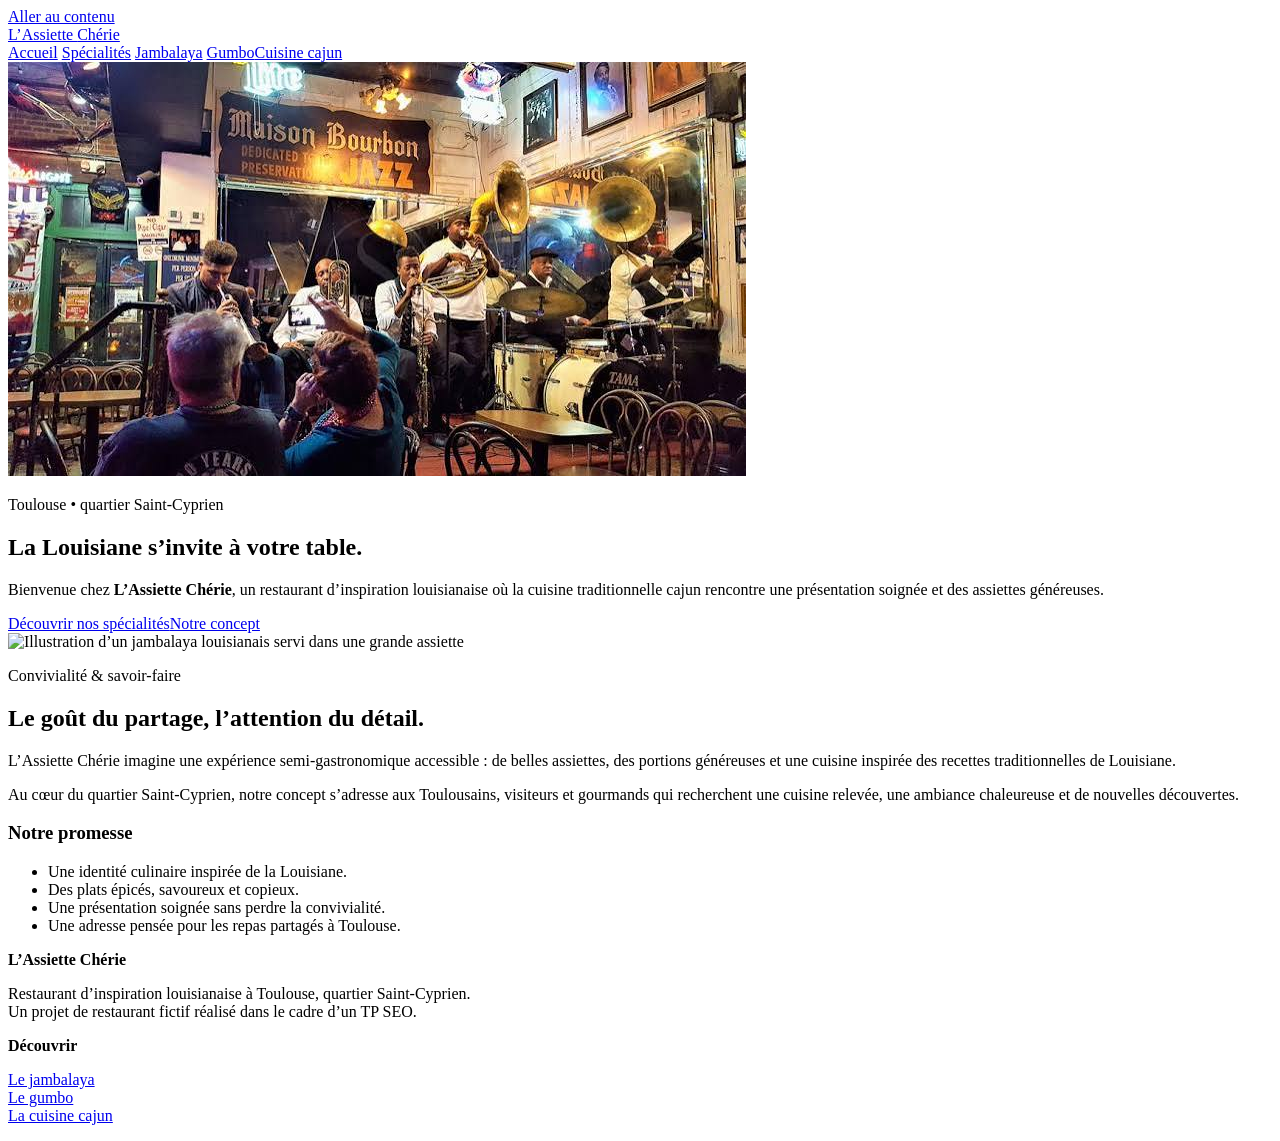
==== index.html @ 58985d6d "first commit" ====
<!doctype html>
<html lang="fr">

<head>
    <meta charset="utf-8">
    <meta name="viewport" content="width=device-width, initial-scale=1">
    <title>Accueil_Assiette_Chérie</title>
    <meta name="description"
        content="Découvrez L’Assiette Chérie, restaurant louisianais semi-gastronomique à Saint-Cyprien, Toulouse. Jambalaya, gumbo et cuisine cajun conviviale.">
    <meta name="robots" content="index, follow">
    <link rel="stylesheet" href="assets/style.css">
</head>

<body>
    <a href="#contenu" class="skip-link">Aller au contenu</a>
    <header>
        <div><a href="index.html">L’Assiette <span>Chérie</span></a>
            <nav aria-label="Navigation principale" id="nav">
                <a href="index.html">Accueil</a>
                <a href="index.html#specialites">Spécialités</a>
                <a href="jambalaya.html">Jambalaya</a>
                <a href="gumbo.html">Gumbo</a><a href="cuisine-cajun.html">Cuisine cajun</a>
            </nav>
        </div>
    </header>
    <main id="contenu">
        <section>
            <div>
                <div>
                    <img src="assets/assiette-cherie-cuisine-cajun.jpg" alt="photo des cuisine de notre restaurant">
                    <p>Toulouse • quartier Saint-Cyprien</p>
                    <h1>La Louisiane s’invite à votre table.</h1>
                    <p>Bienvenue chez <strong>L’Assiette Chérie</strong>, un restaurant d’inspiration
                        louisianaise où la cuisine traditionnelle cajun rencontre une présentation soignée et des
                        assiettes généreuses.</p><a class="btn" href="#specialites">Découvrir nos spécialités</a><a
                        href="#notre-concept">Notre concept</a>
                </div>
                <div><img src="assets/jambalaya.svg" width="900" height="650"
                        alt="Illustration d’un jambalaya louisianais servi dans une grande assiette"></div>
            </div>
        </section>
        <section>
            <div>
                <div>
                    <p>Convivialité & savoir-faire</p>
                    <h2>Le goût du partage, l’attention du détail.</h2>
                    <p>L’Assiette Chérie imagine une expérience semi-gastronomique accessible : de belles assiettes, des
                        portions généreuses et une cuisine inspirée des recettes traditionnelles de Louisiane.</p>
                    <p>Au cœur du quartier Saint-Cyprien, notre concept s’adresse aux Toulousains, visiteurs et
                        gourmands qui recherchent une cuisine relevée, une ambiance chaleureuse et de nouvelles
                        découvertes.</p>
                </div>
                <div>
                    <h3>Notre promesse</h3>
                    <ul>
                        <li>Une identité culinaire inspirée de la Louisiane.</li>
                        <li>Des plats épicés, savoureux et copieux.</li>
                        <li>Une présentation soignée sans perdre la convivialité.</li>
                        <li>Une adresse pensée pour les repas partagés à Toulouse.</li>
                    </ul>
                </div>
            </div>
        </section>
    </main>
    <footer>
        <div>
            <div><strong>L’Assiette Chérie</strong>
                <p>Restaurant d’inspiration louisianaise à Toulouse, quartier Saint-Cyprien.<br>Un projet de restaurant
                    fictif réalisé dans le cadre d’un TP SEO.</p>
            </div>
            <div><strong>Découvrir</strong>
                <p><a href="jambalaya.html">Le jambalaya</a><br><a href="gumbo.html">Le gumbo</a><br><a
                        href="cuisine-cajun.html">La cuisine cajun</a></p>
            </div>
        </div>
    </footer>
</body>

</html>
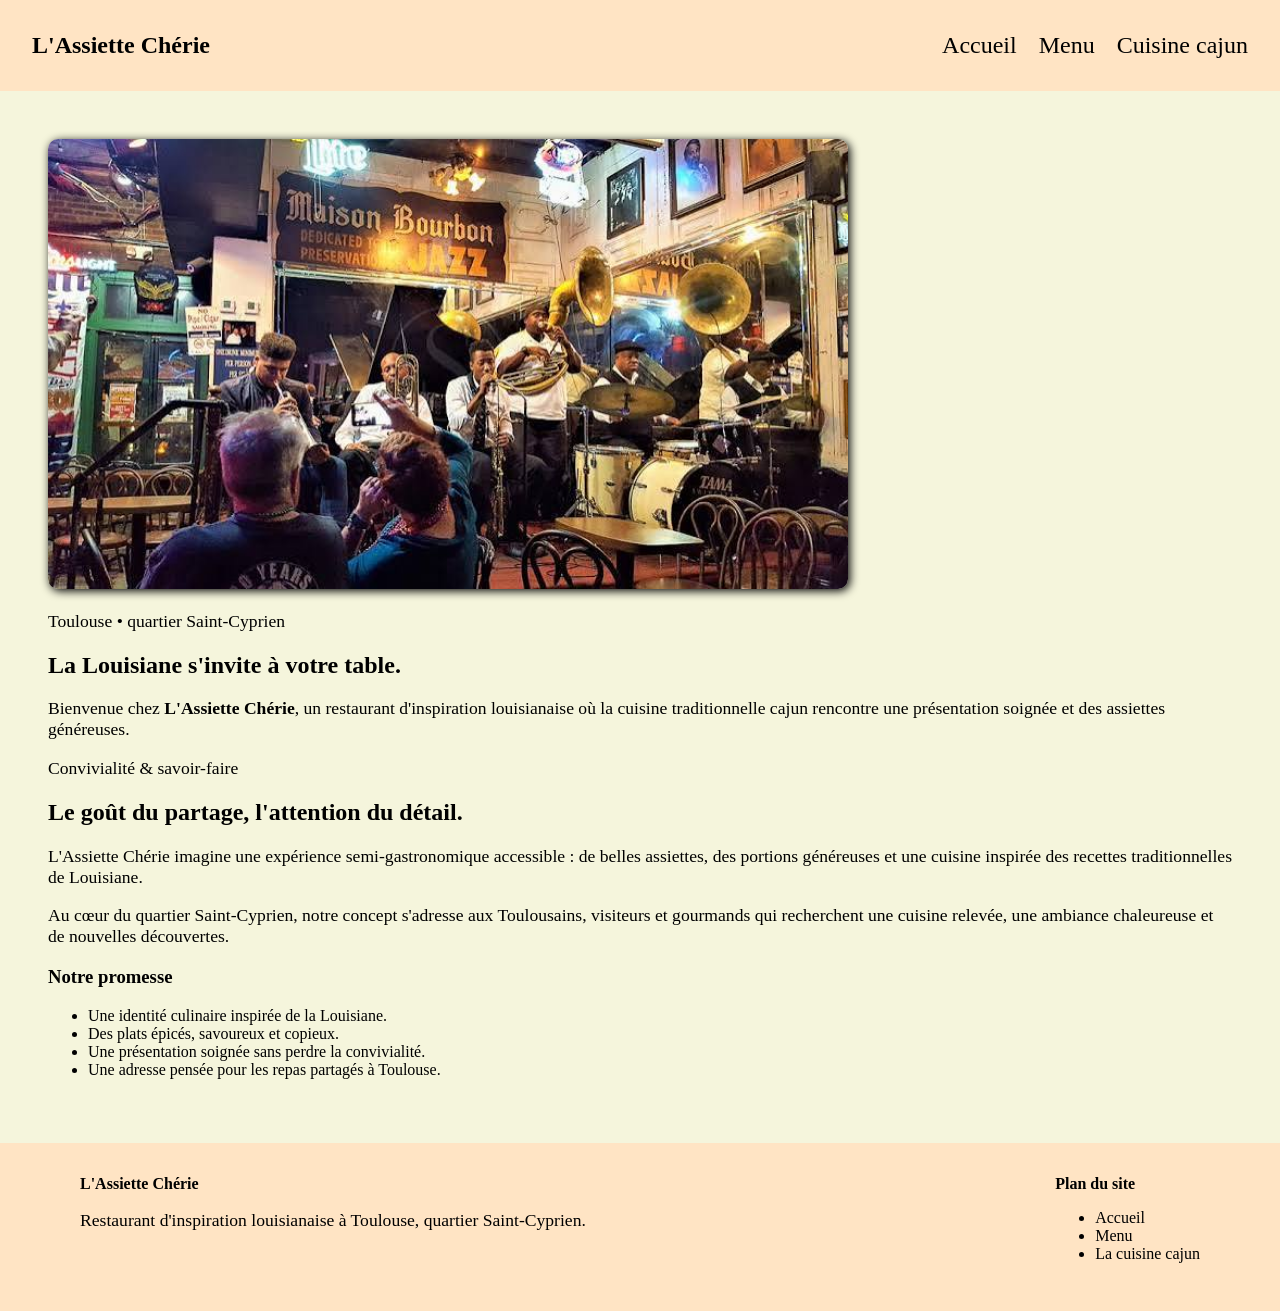
==== commit fd310813: "FEAT: code css" ====
--- a/index.html
+++ b/index.html
@@ -4,49 +4,43 @@
 <head>
     <meta charset="utf-8">
     <meta name="viewport" content="width=device-width, initial-scale=1">
-    <title>Accueil_Assiette_Chérie</title>
+    <title>Accueil - L'Assiette Chérie</title>
     <meta name="description"
-        content="Découvrez L’Assiette Chérie, restaurant louisianais semi-gastronomique à Saint-Cyprien, Toulouse. Jambalaya, gumbo et cuisine cajun conviviale.">
+        content="Découvrez L'Assiette Chérie, restaurant louisianais semi-gastronomique à Saint-Cyprien, Toulouse. Jambalaya, gumbo et cuisine cajun conviviale.">
     <meta name="robots" content="index, follow">
     <link rel="stylesheet" href="assets/style.css">
 </head>
 
 <body>
-    <a href="#contenu" class="skip-link">Aller au contenu</a>
     <header>
-        <div><a href="index.html">L’Assiette <span>Chérie</span></a>
-            <nav aria-label="Navigation principale" id="nav">
-                <a href="index.html">Accueil</a>
-                <a href="index.html#specialites">Spécialités</a>
-                <a href="jambalaya.html">Jambalaya</a>
-                <a href="gumbo.html">Gumbo</a><a href="cuisine-cajun.html">Cuisine cajun</a>
-            </nav>
-        </div>
+        <a class="logo" href="index.html">L'Assiette Chérie</a>
+        <nav aria-label="Navigation principale">
+            <a href="index.html">Accueil</a>
+            <a href="menu.html">Menu</a>
+            <a href="cuisine-cajun.html">Cuisine cajun</a>
+        </nav>
     </header>
+
     <main id="contenu">
         <section>
             <div>
                 <div>
                     <img src="assets/assiette-cherie-cuisine-cajun.jpg" alt="photo des cuisine de notre restaurant">
                     <p>Toulouse • quartier Saint-Cyprien</p>
-                    <h1>La Louisiane s’invite à votre table.</h1>
-                    <p>Bienvenue chez <strong>L’Assiette Chérie</strong>, un restaurant d’inspiration
+                    <h1>La Louisiane s'invite à votre table.</h1>
+                    <p>Bienvenue chez <strong>L'Assiette Chérie</strong>, un restaurant d'inspiration
                         louisianaise où la cuisine traditionnelle cajun rencontre une présentation soignée et des
-                        assiettes généreuses.</p><a class="btn" href="#specialites">Découvrir nos spécialités</a><a
-                        href="#notre-concept">Notre concept</a>
+                        assiettes généreuses.</p>
                 </div>
-                <div><img src="assets/jambalaya.svg" width="900" height="650"
-                        alt="Illustration d’un jambalaya louisianais servi dans une grande assiette"></div>
-            </div>
         </section>
         <section>
             <div>
                 <div>
                     <p>Convivialité & savoir-faire</p>
-                    <h2>Le goût du partage, l’attention du détail.</h2>
-                    <p>L’Assiette Chérie imagine une expérience semi-gastronomique accessible : de belles assiettes, des
+                    <h2>Le goût du partage, l'attention du détail.</h2>
+                    <p>L'Assiette Chérie imagine une expérience semi-gastronomique accessible : de belles assiettes, des
                         portions généreuses et une cuisine inspirée des recettes traditionnelles de Louisiane.</p>
-                    <p>Au cœur du quartier Saint-Cyprien, notre concept s’adresse aux Toulousains, visiteurs et
+                    <p>Au cœur du quartier Saint-Cyprien, notre concept s'adresse aux Toulousains, visiteurs et
                         gourmands qui recherchent une cuisine relevée, une ambiance chaleureuse et de nouvelles
                         découvertes.</p>
                 </div>
@@ -62,16 +56,19 @@
             </div>
         </section>
     </main>
+
     <footer>
         <div>
-            <div><strong>L’Assiette Chérie</strong>
-                <p>Restaurant d’inspiration louisianaise à Toulouse, quartier Saint-Cyprien.<br>Un projet de restaurant
-                    fictif réalisé dans le cadre d’un TP SEO.</p>
-            </div>
-            <div><strong>Découvrir</strong>
-                <p><a href="jambalaya.html">Le jambalaya</a><br><a href="gumbo.html">Le gumbo</a><br><a
-                        href="cuisine-cajun.html">La cuisine cajun</a></p>
-            </div>
+            <strong>L'Assiette Chérie</strong>
+            <p>Restaurant d'inspiration louisianaise à Toulouse, quartier Saint-Cyprien.</p>
+        </div>
+        <div>
+            <strong>Plan du site</strong>
+            <ul>
+                <li><a href="index.html">Accueil</a></li>
+                <li><a href="menu.html">Menu</a></li>
+                <li><a href="cuisine-cajun.html">La cuisine cajun</a></li>
+            </ul>
         </div>
     </footer>
 </body>
--- a/assets/style.css
+++ b/assets/style.css
@@ -0,0 +1,67 @@
+body {
+    margin: 0;
+    padding: 0;
+}
+
+p {
+    font-size: 1.1rem;
+}
+
+a.logo {
+    font-weight: bolder;
+}
+a {
+    color: black;
+    text-decoration: none;
+}
+a:hover {
+    text-decoration-line: underline;
+    text-decoration-color:chocolate;
+}
+
+header {
+    background-color: bisque;
+    padding: 2rem;
+    font-size: 1.5rem;
+    display: flex;
+    justify-content: space-between;
+    
+    nav>a {
+        padding-left: 1rem;
+    }
+}
+
+main {
+    background-color: beige;
+    padding: 3rem;
+
+    img {
+        width: 50rem;
+        max-width: 80%;
+        aspect-ratio: 16/9;
+        object-fit: cover;
+        border-radius: 10px;
+        box-shadow: 2px 2px 10px black;
+    }
+}
+
+#intro-menu {
+    margin-bottom: 2rem;
+}
+
+.plat-menu {
+    padding: 1.3rem;
+}
+
+footer {
+    background-color: bisque;
+    padding: 2rem 5rem;
+    display: flex;
+    justify-content: space-between;
+}
+
+@media screen and (max-width: 775px) {
+    header, footer {
+        flex-direction: column;
+    }
+}
